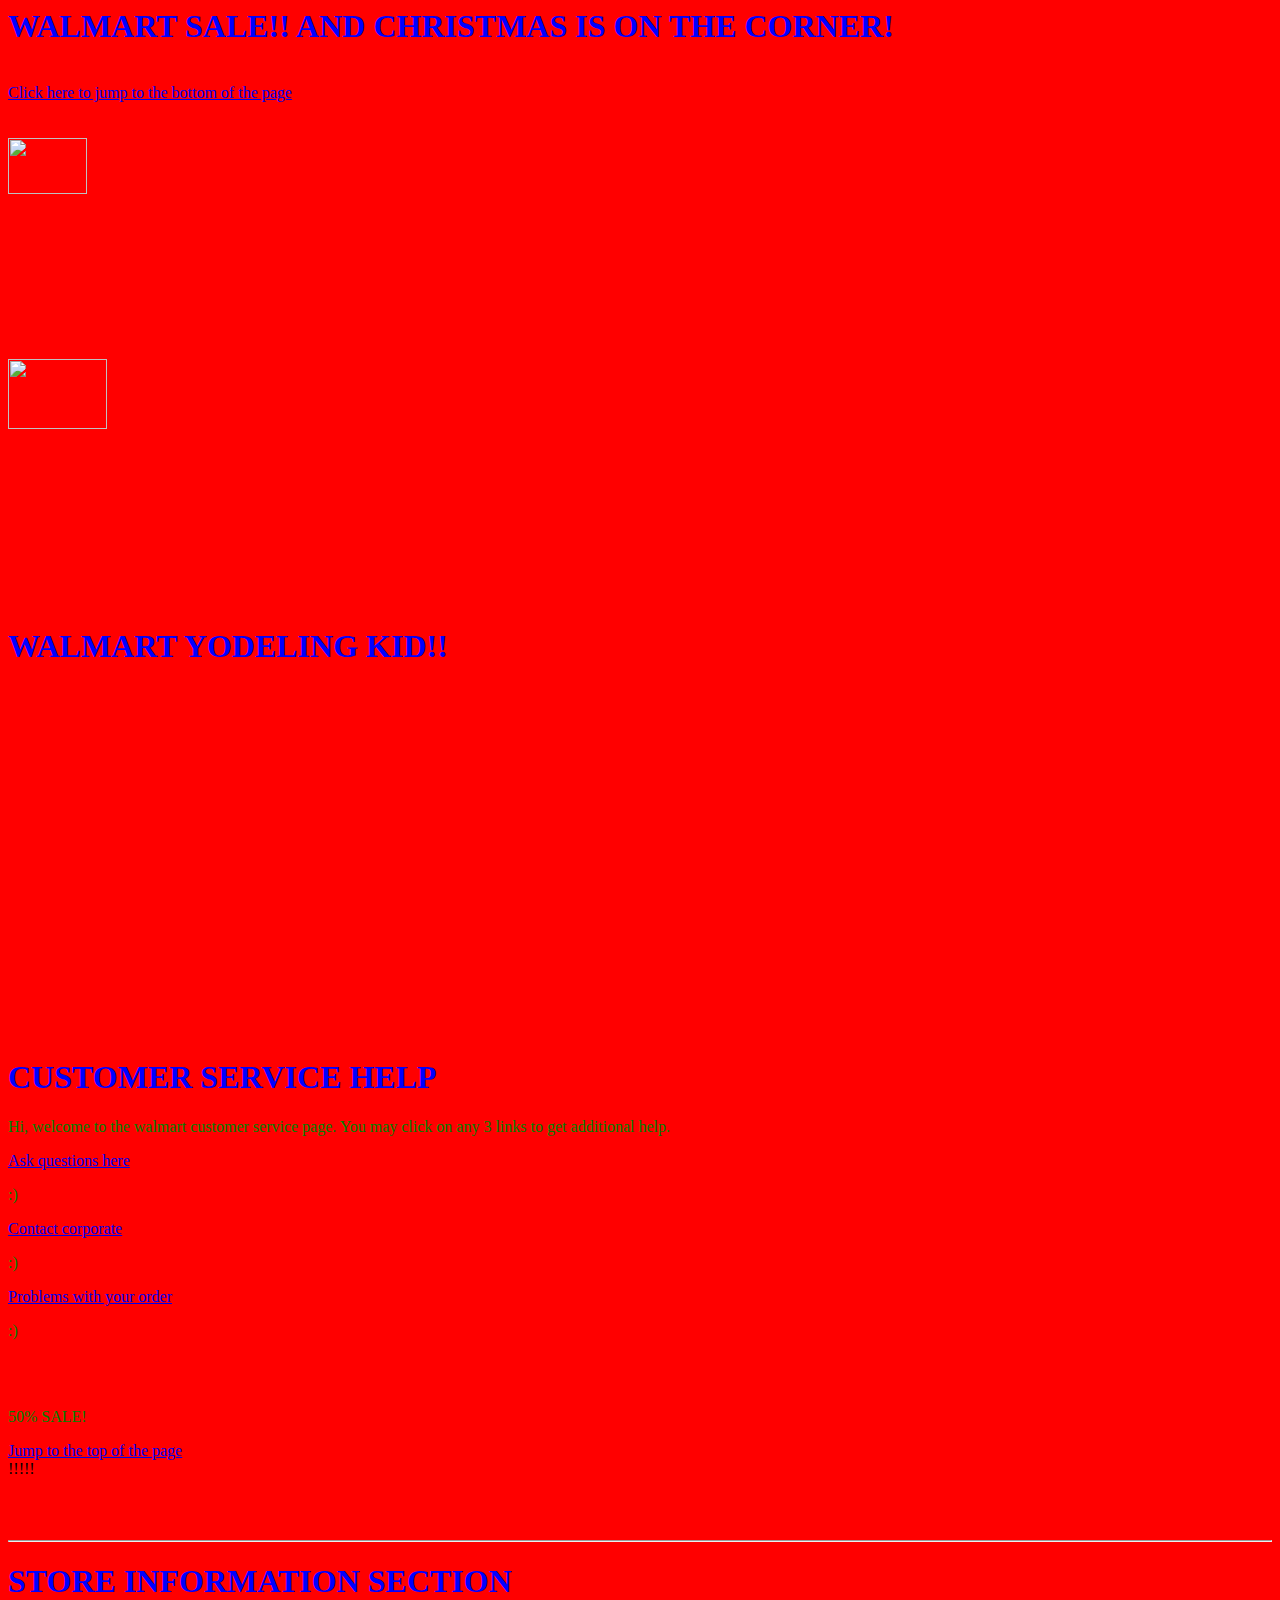
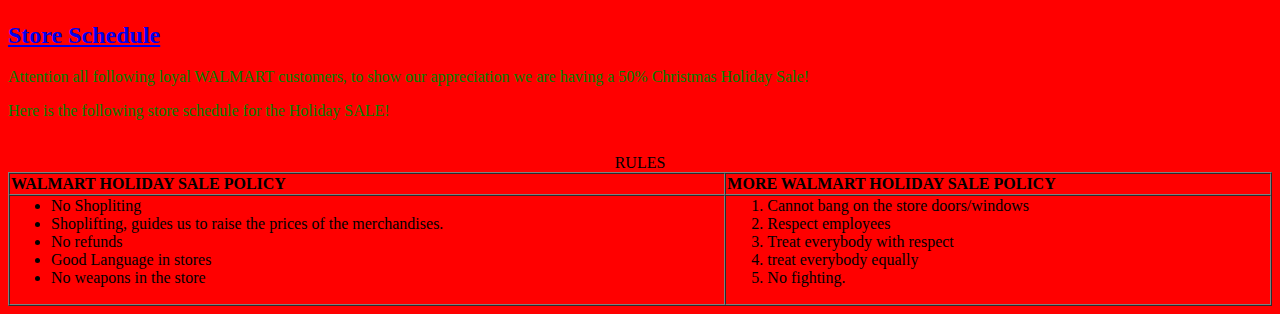
==== index.html @ f6d37ee2 "Update index.html" ====
<html>
<head>
<title> 50% OFF HOLIDAY SALE FROM BESTBUY!</title>
  <link rel="stylesheet" href="mystyle.css" type="text/css">
  </head>
  <body>
  <h1> WALMART SALE!! AND CHRISTMAS IS ON THE CORNER!</h1>
    <html>
<body>
<br>
<a href="#bottom">Click here to jump to the bottom of the page</a>
</body>
</html>
<br>
<br>
<br>
<img src="http://www.whec.com/whecimages/repository/2018-03/Walmart.jpg" width=25%>
<br>
 <img src="https://i5.walmartimages.com/asr/1c3595ff-80e4-4204-a3ec-dd9782ccef17_1.6270555eb18be1972b985ed7677456b4.jpeg?odnHeight=450&odnWidth=450&odnBg=FFFFFF" width=28%>  
<h1>WALMART YODELING KID!!</h1>
    <iframe width="560" height="315" src="https://www.youtube.com/embed/bOZT-UpRA2Y" frameborder="0" allow="autoplay; encrypted-media" allowfullscreen></iframe>
<br>
<br>
<br>
<h1>CUSTOMER SERVICE HELP</h1>
<p> Hi, welcome to the walmart customer service page. You may click on any 3 links to get additional help.</p>
<a href="http://help.walmart.com/app/ask">Ask questions here</a> <p>:)</p>
<a href="https://corporate.walmart.com/contact-us">Contact corporate</a> <p>:)</p>
<a href="http://help.walmart.com/app/answers/detail/a_id/19/~/problems-with-your-order">Problems with your order</a> <p> :) </p>
<br>
<br>
   <p> 50% SALE! </p>
 <html>
<body>
<a href="#top">Jump to the top of the page</a>
<br>
<a name="bottom">!!!!!</a>
</body>
</html>
 <br>
 <br>
<table width='100%' border=1px cellspacing=0>
 <caption>RULES</caption>
 
  <td><b>WALMART HOLIDAY SALE POLICY</b></td>
  <td><b>MORE WALMART HOLIDAY SALE POLICY</b></td>
    
    
    <tr>
      <td>
      <ul>
      <li> No Shopliting </li> 
      <li> Shoplifting, guides us to raise the prices of the merchandises.</li> 
      <li> No refunds </li>
      <li> Good Language in stores </li> 
      <li> No weapons in the store </li> 
          
    <td>
    
   <ol> <li> Cannot bang on the store doors/windows<li> Respect employees <li> Treat everybody with respect <li> treat everybody equally <li> No fighting. </li> </ol>
        
    </td>
   

 
     


 
    
    
 <br>
 <br>
 <hr>
        <h1> STORE INFORMATION SECTION </h1>
    <h2>
      <a href="schedule.html">Store Schedule</a>
    </h2>
<p>Attention all following loyal WALMART customers, to show our appreciation we are having a 50% Christmas Holiday Sale!</p>
<p>Here is the following store schedule for the Holiday SALE!</p>
<br>
    </body>
</html>
---- mystyle.css ----
body {
 background-color: red;
}

h1 {
color: Blue;
}

p {
  color: Green;
  }
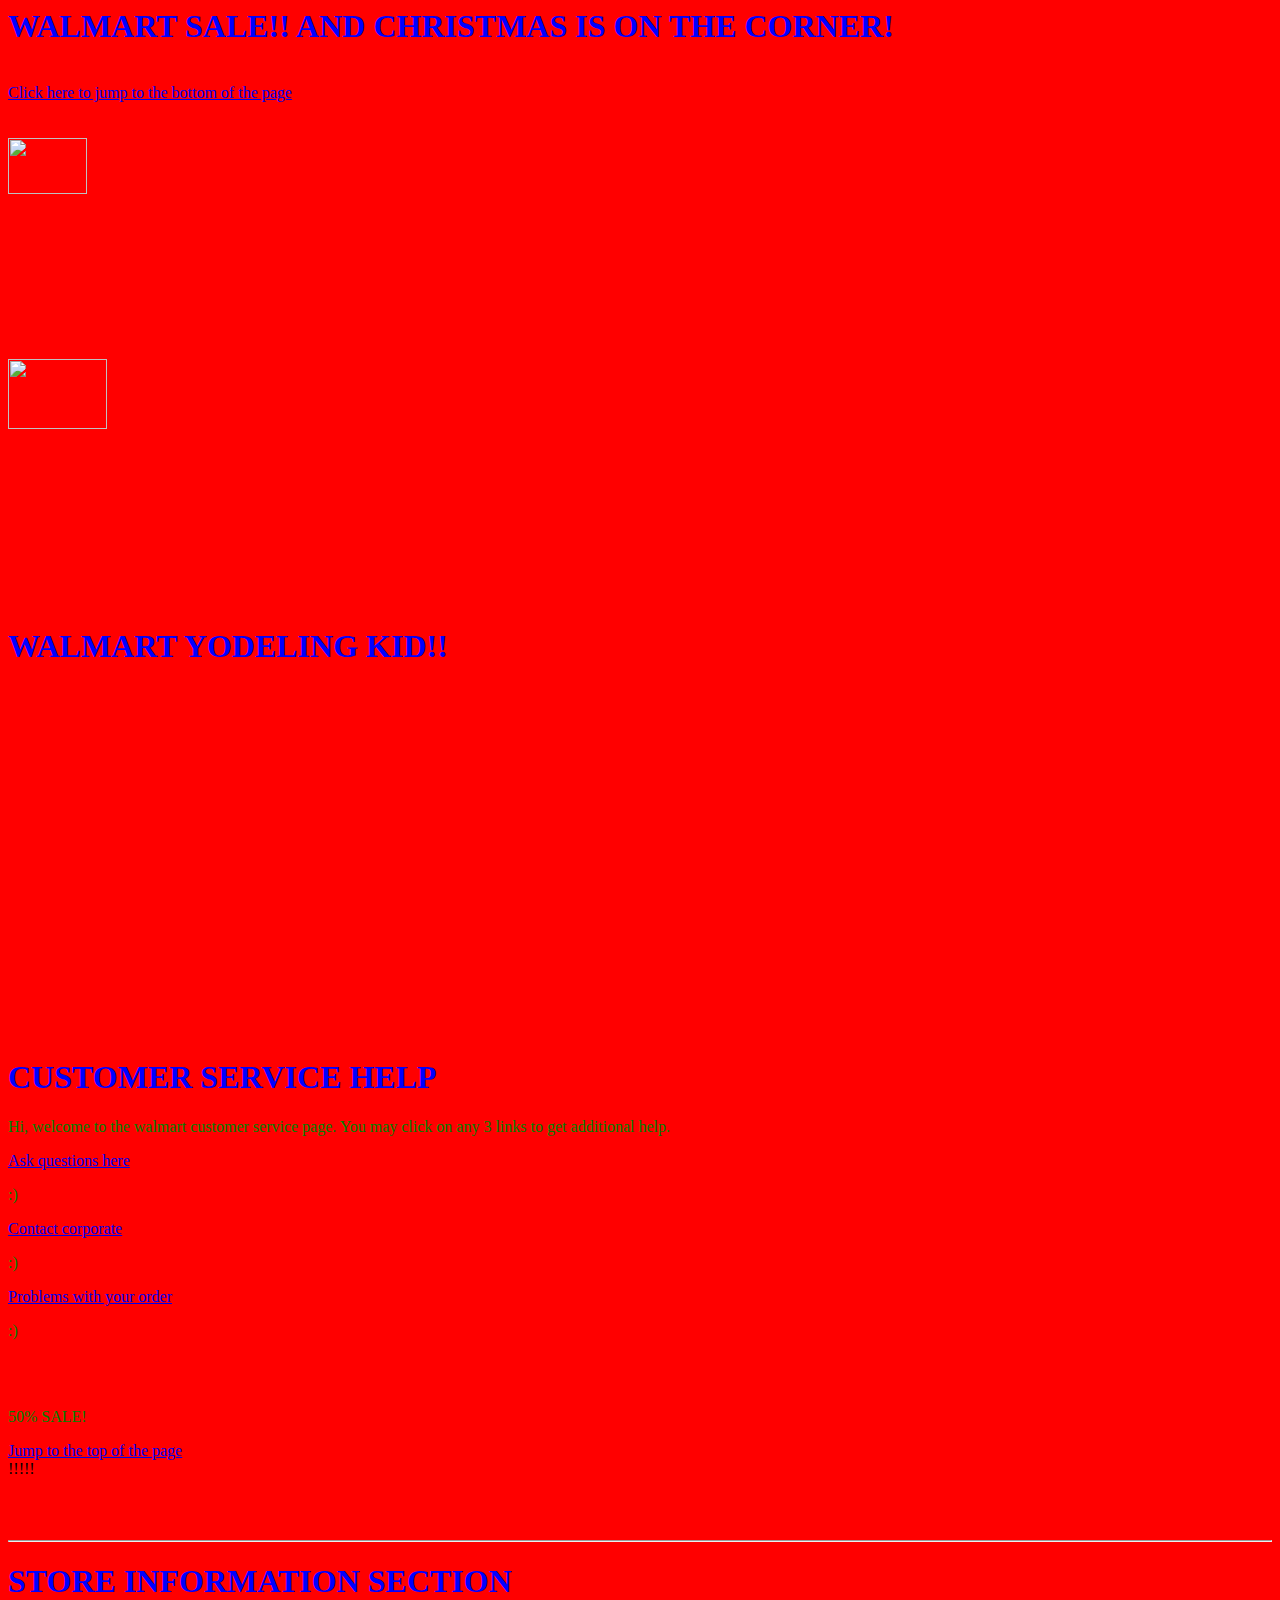
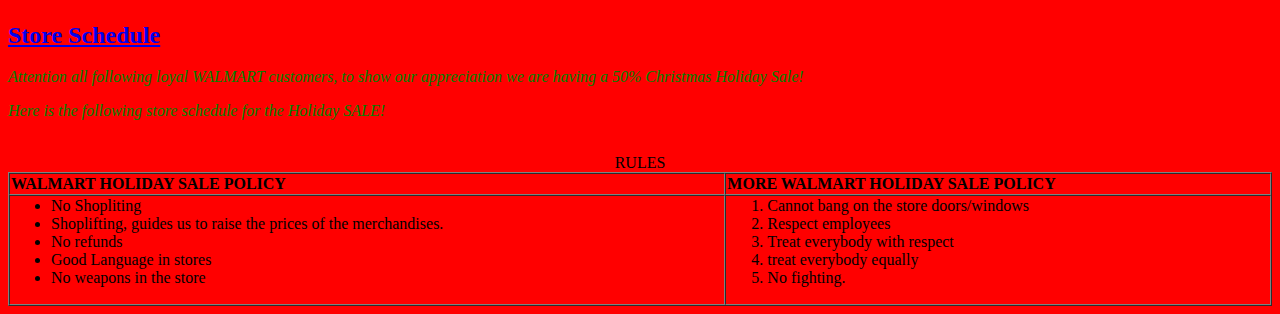
==== commit 65e10300: "Update index.html" ====
--- a/index.html
+++ b/index.html
@@ -76,8 +76,8 @@
     <h2>
       <a href="schedule.html">Store Schedule</a>
     </h2>
-<p>Attention all following loyal WALMART customers, to show our appreciation we are having a 50% Christmas Holiday Sale!</p>
-<p>Here is the following store schedule for the Holiday SALE!</p>
+<p><i>Attention all following loyal WALMART customers, to show our appreciation we are having a 50% Christmas Holiday Sale!</p>
+        <p>Here is the following store schedule for the Holiday SALE!</i></p>
 <br>
     </body>
 </html>
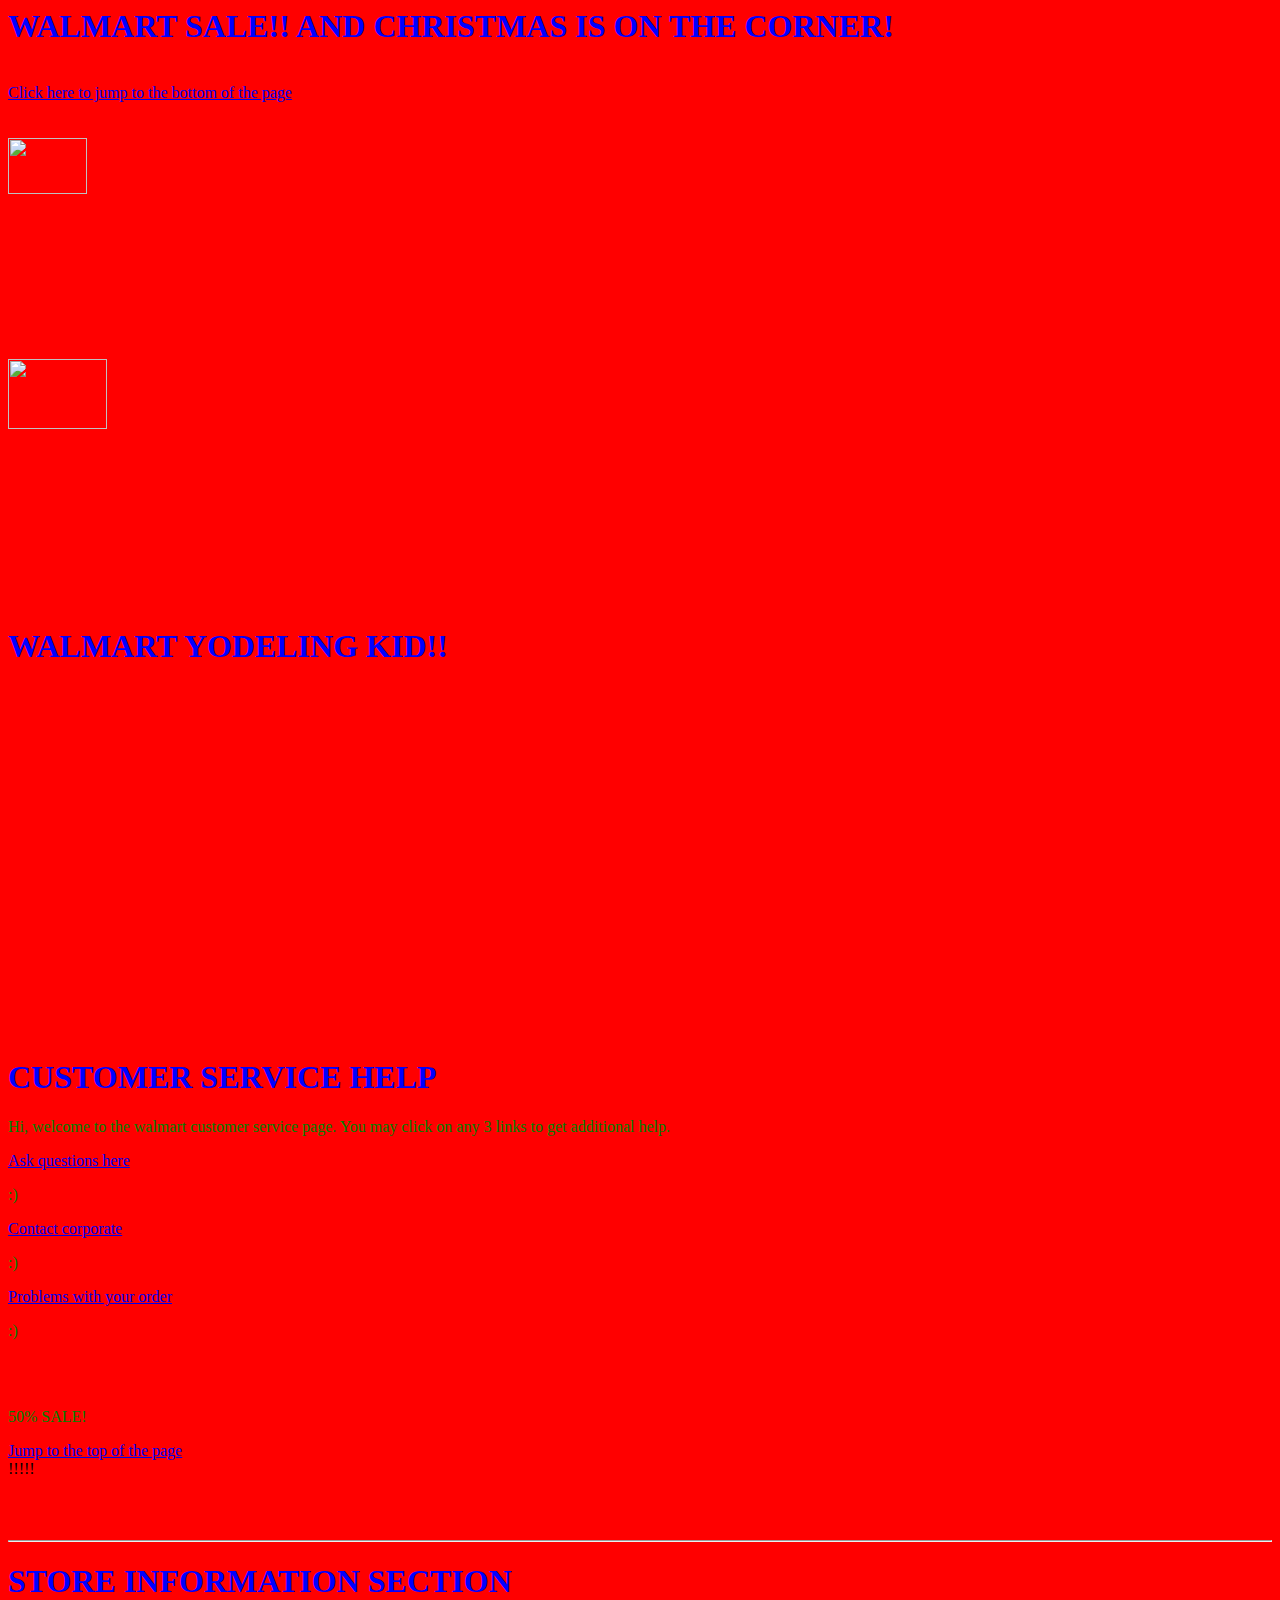
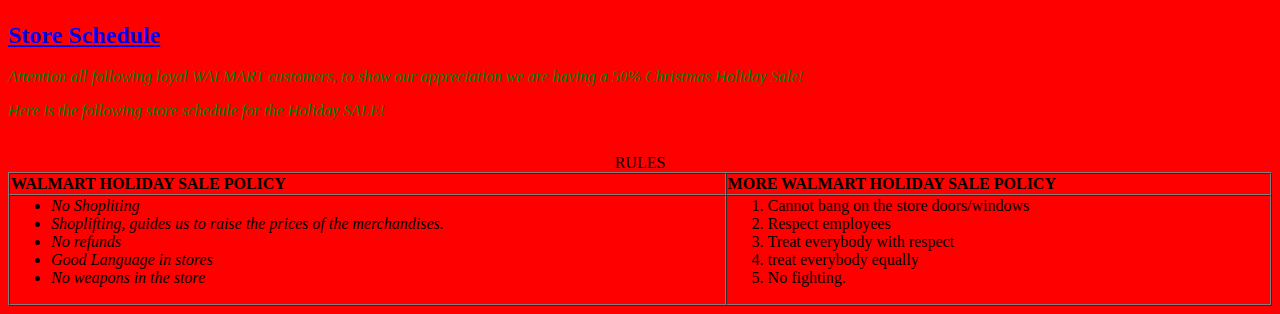
==== commit 6fde7973: "Update index.html" ====
--- a/index.html
+++ b/index.html
@@ -49,11 +49,11 @@
     <tr>
       <td>
       <ul>
-      <li> No Shopliting </li> 
-      <li> Shoplifting, guides us to raise the prices of the merchandises.</li> 
-      <li> No refunds </li>
-      <li> Good Language in stores </li> 
-      <li> No weapons in the store </li> 
+        <li><i> No Shopliting </i></li> 
+      <li><i> Shoplifting, guides us to raise the prices of the merchandises.</i></li> 
+      <li><i> No refunds </i></li>
+      <li><i> Good Language in stores </i></li> 
+      <li><i> No weapons in the store </i></li> 
           
     <td>
     
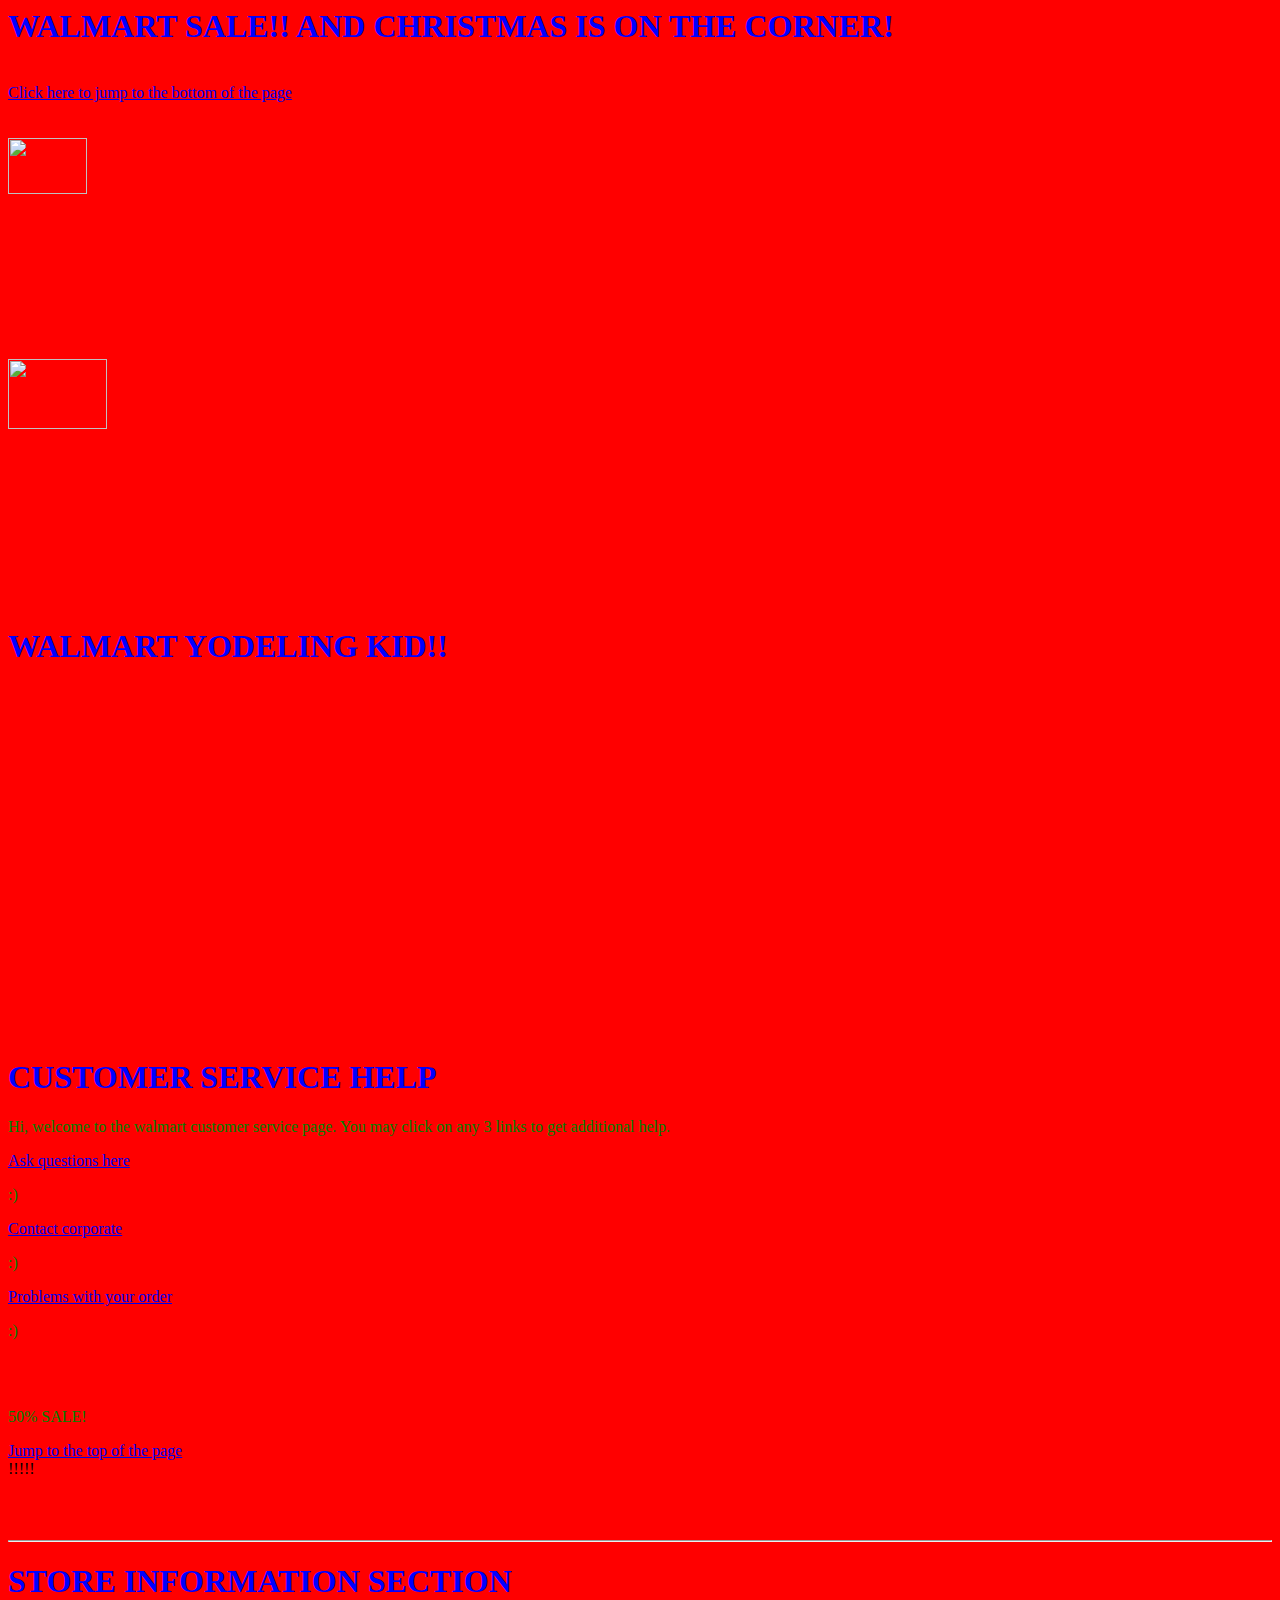
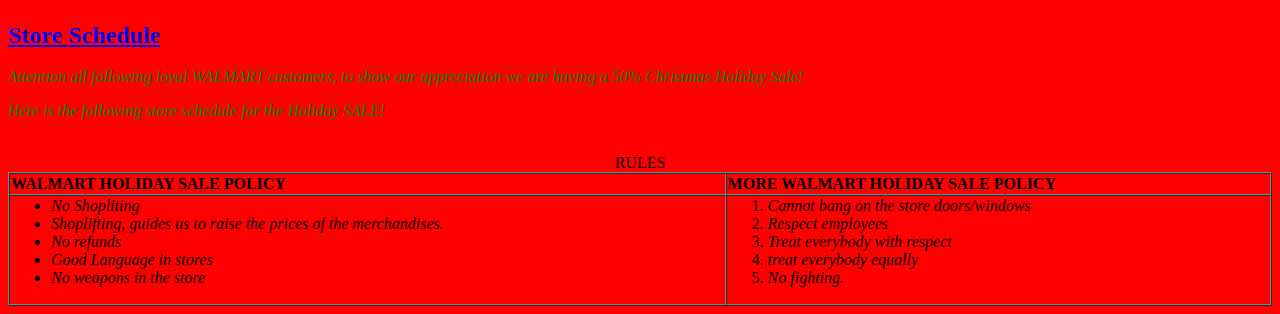
==== commit 9d060d5a: "Update index.html" ====
--- a/index.html
+++ b/index.html
@@ -57,7 +57,7 @@
           
     <td>
     
-   <ol> <li> Cannot bang on the store doors/windows<li> Respect employees <li> Treat everybody with respect <li> treat everybody equally <li> No fighting. </li> </ol>
+   <ol> <li><i> Cannot bang on the store doors/windows</i><li><i> Respect employees </i><li><i> Treat everybody with respect </i><li><i> treat everybody equally </i><li><i> No fighting. </i></li> </ol>
         
     </td>
    
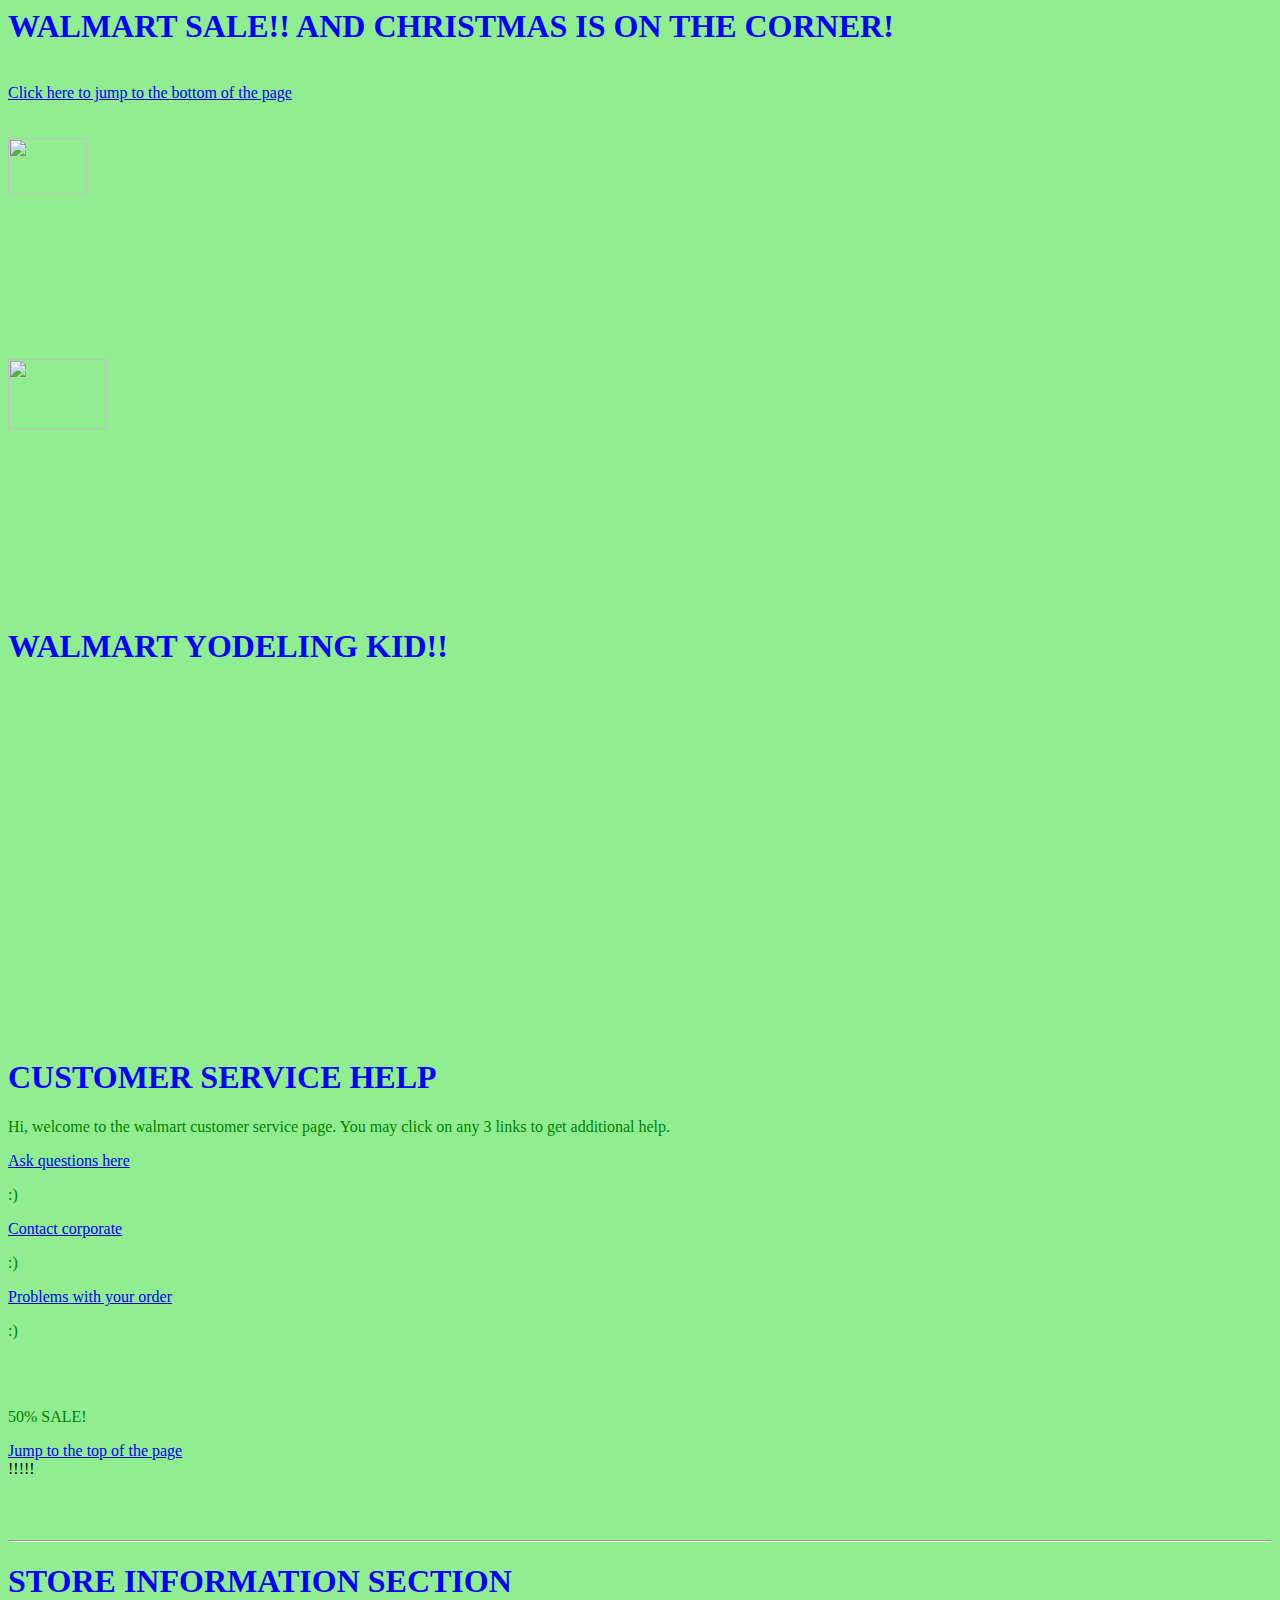
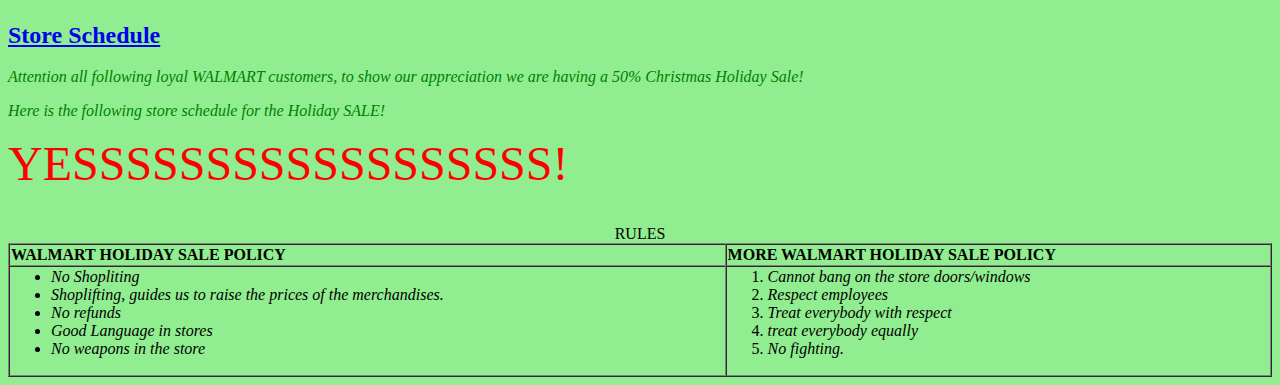
==== commit 5187e0c0: "Update index.html" ====
--- a/index.html
+++ b/index.html
@@ -78,6 +78,7 @@
     </h2>
 <p><i>Attention all following loyal WALMART customers, to show our appreciation we are having a 50% Christmas Holiday Sale!</p>
         <p>Here is the following store schedule for the Holiday SALE!</i></p>
+  <p><font size="15" color="red">YESSSSSSSSSSSSSSSSSS!</font></p>
 <br>
     </body>
 </html>
--- a/mystyle.css
+++ b/mystyle.css
@@ -1,6 +1,8 @@
 body {
- background-color: red;
+   background-image: url("[data-uri]");
+background-color: #cccccc;
 }
+
 
 h1 {
 color: Blue;
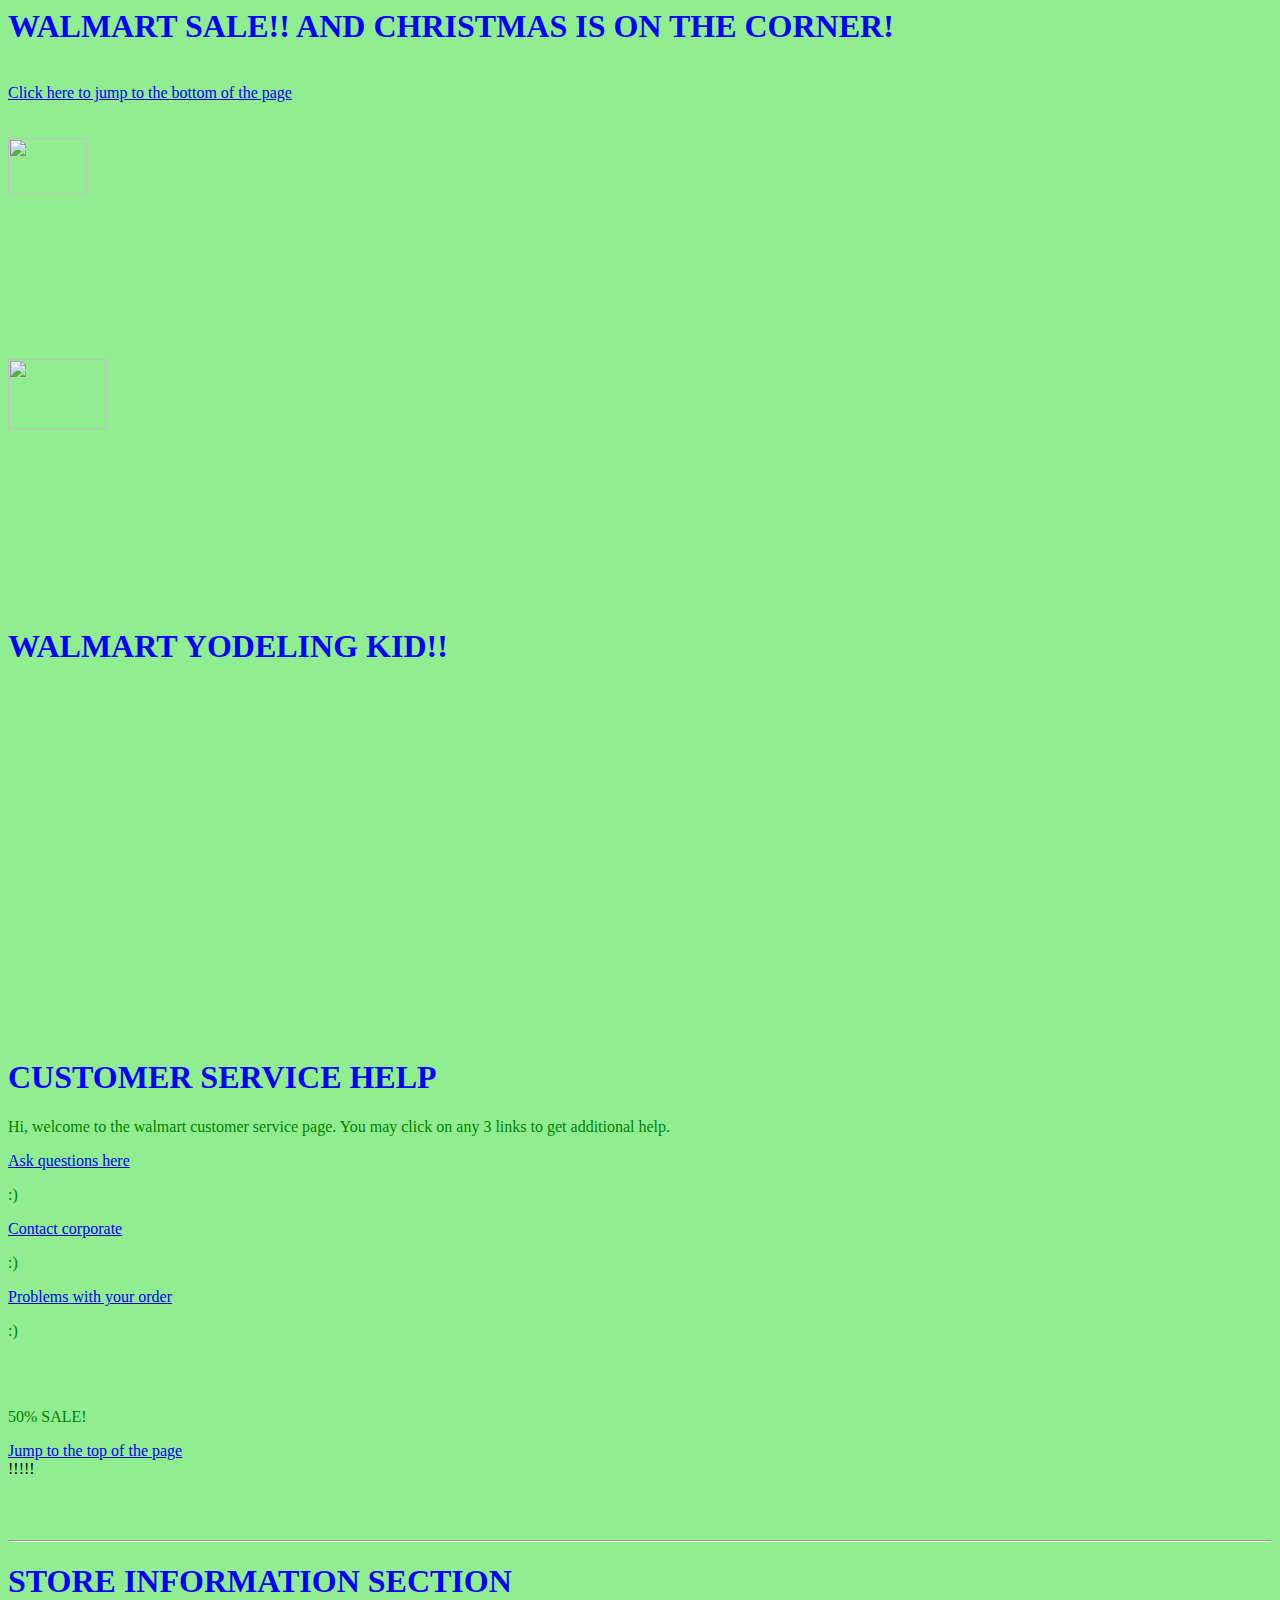
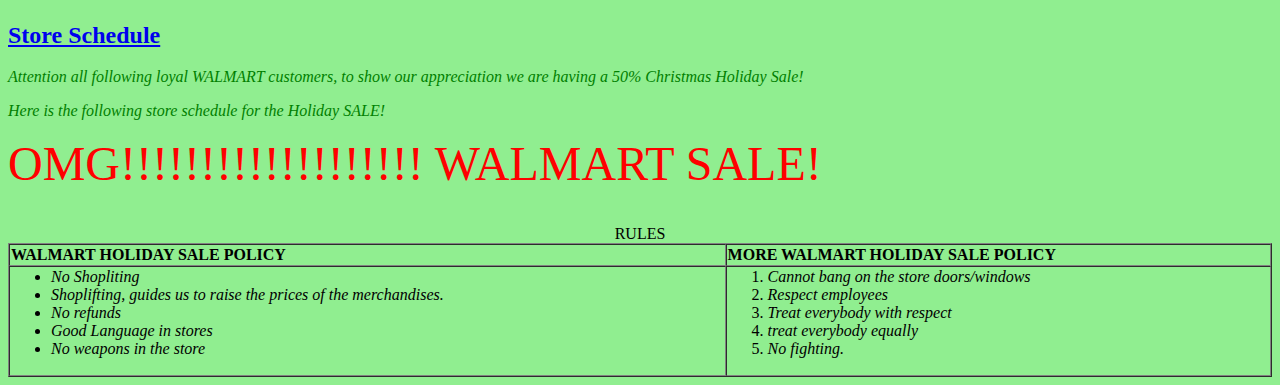
==== commit e9d13e0e: "Update index.html" ====
--- a/index.html
+++ b/index.html
@@ -78,7 +78,7 @@
     </h2>
 <p><i>Attention all following loyal WALMART customers, to show our appreciation we are having a 50% Christmas Holiday Sale!</p>
         <p>Here is the following store schedule for the Holiday SALE!</i></p>
-  <p><font size="15" color="red">YESSSSSSSSSSSSSSSSSS!</font></p>
+  <p><font size="15" color="red">OMG!!!!!!!!!!!!!!!!!!! WALMART SALE!</font></p>
 <br>
     </body>
 </html>
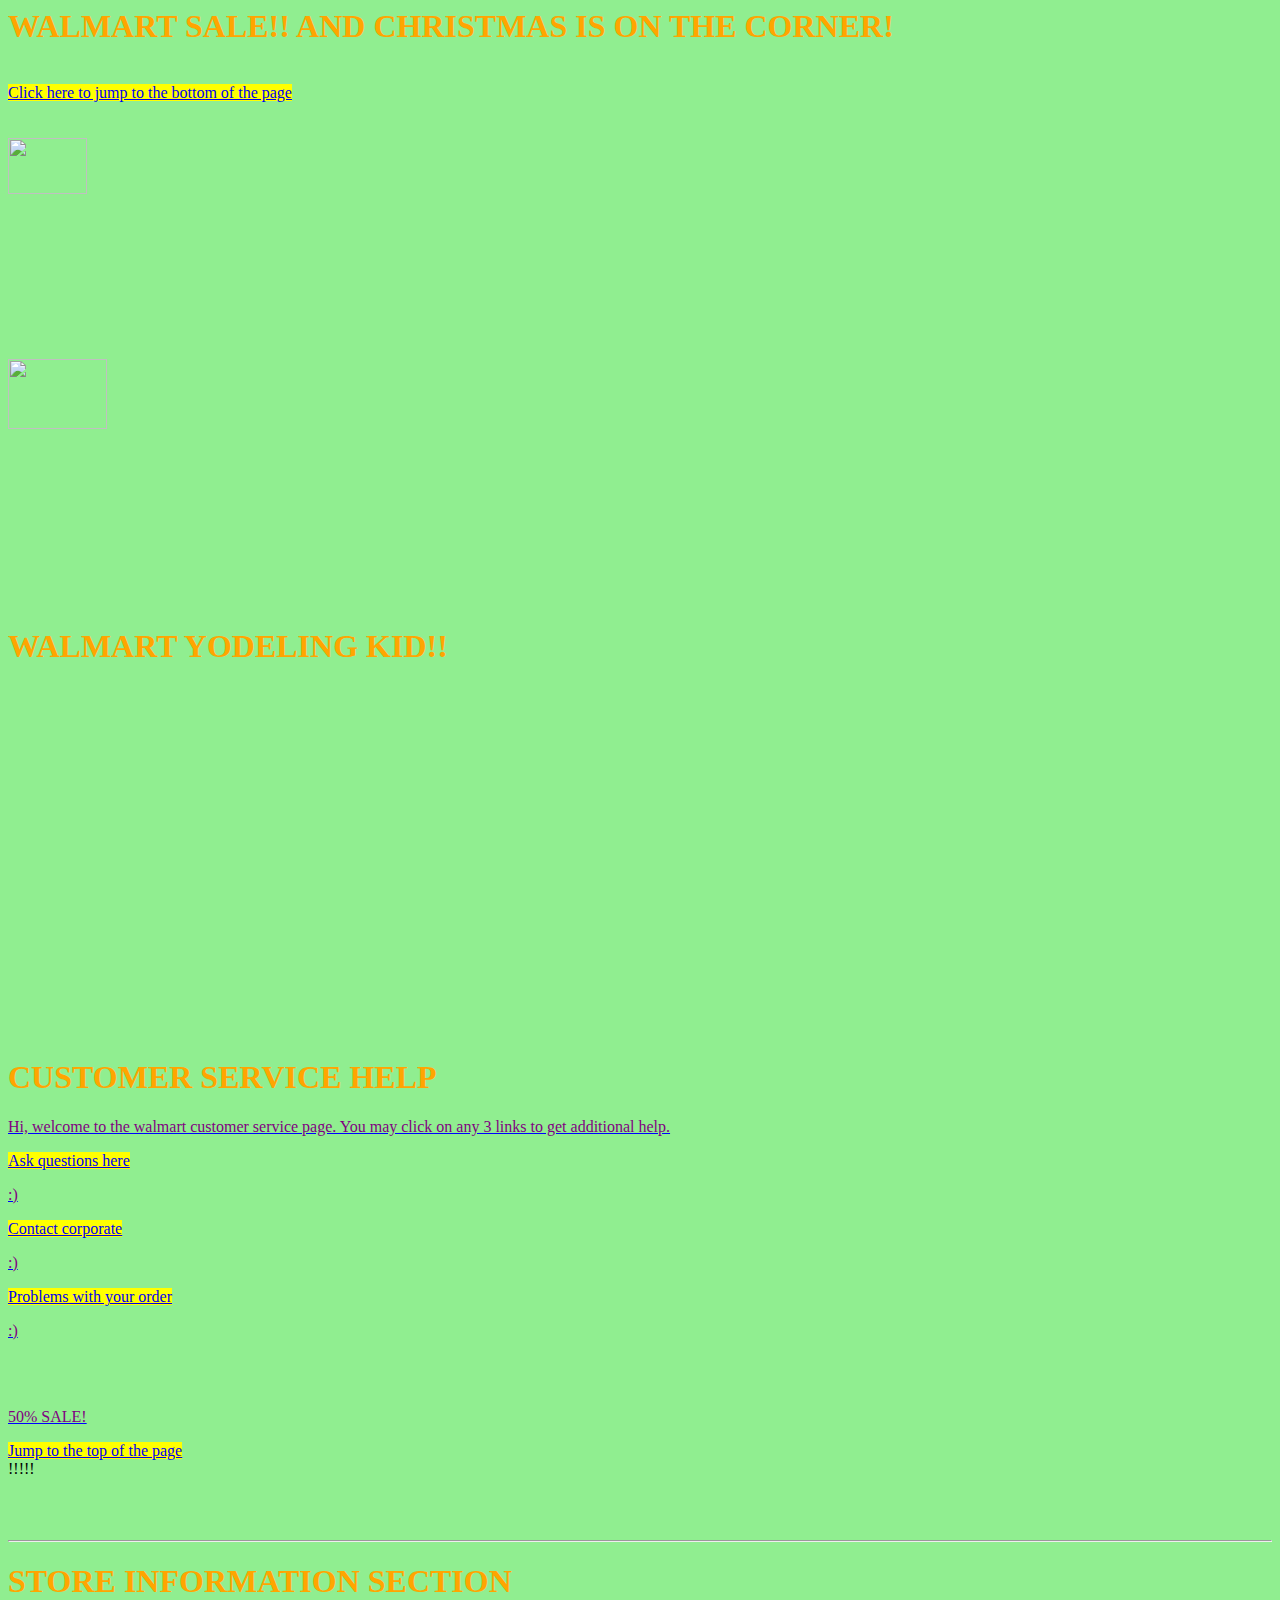
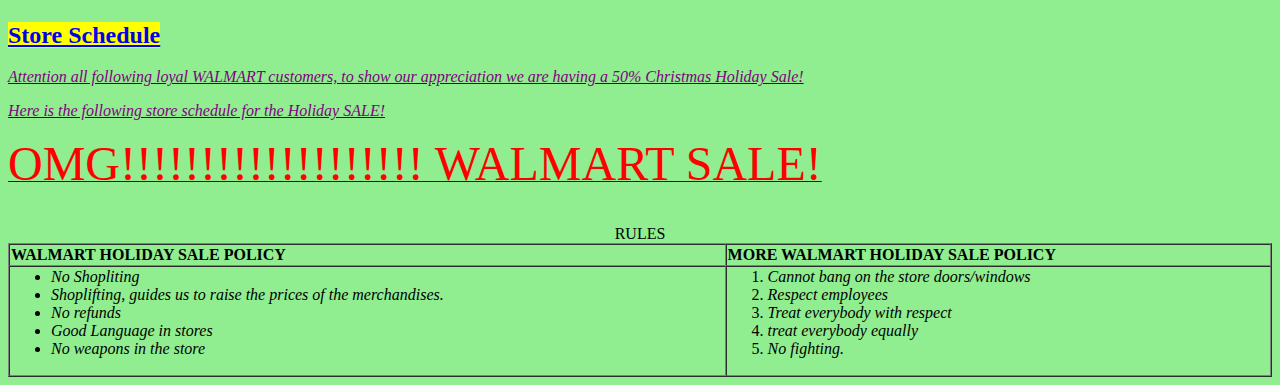
==== commit d59635fb: "Update index.html" ====
--- a/index.html
+++ b/index.html
@@ -14,6 +14,7 @@
 <br>
 <br>
 <br>
+    <!--My pictures and videos-->
 <img src="http://www.whec.com/whecimages/repository/2018-03/Walmart.jpg" width=25%>
 <br>
  <img src="https://i5.walmartimages.com/asr/1c3595ff-80e4-4204-a3ec-dd9782ccef17_1.6270555eb18be1972b985ed7677456b4.jpeg?odnHeight=450&odnWidth=450&odnBg=FFFFFF" width=28%>  
@@ -23,6 +24,7 @@
 <br>
 <br>
 <h1>CUSTOMER SERVICE HELP</h1>
+    <!--My links-->
 <p> Hi, welcome to the walmart customer service page. You may click on any 3 links to get additional help.</p>
 <a href="http://help.walmart.com/app/ask">Ask questions here</a> <p>:)</p>
 <a href="https://corporate.walmart.com/contact-us">Contact corporate</a> <p>:)</p>
@@ -41,7 +43,7 @@
  <br>
 <table width='100%' border=1px cellspacing=0>
  <caption>RULES</caption>
- 
+ <!--Rules-->
   <td><b>WALMART HOLIDAY SALE POLICY</b></td>
   <td><b>MORE WALMART HOLIDAY SALE POLICY</b></td>
     
@@ -72,6 +74,7 @@
  <br>
  <br>
  <hr>
+        <!--Store schedule table and store information section-->
         <h1> STORE INFORMATION SECTION </h1>
     <h2>
       <a href="schedule.html">Store Schedule</a>
--- a/mystyle.css
+++ b/mystyle.css
@@ -5,9 +5,73 @@
 
 
 h1 {
-color: Blue;
+  color: orange;
 }
 
+p { 
+  color: purple;
+  }
+body {background-color: coral;}
+
 p {
-  color: Green;
-  }
+    text-decoration: underline;
+    text-decoration-color: blue;
+}
+p.a {
+    font-family: "Times New Roman", Times, serif;
+}
+
+p.b {
+    font-family: Arial, Helvetica, sans-serif;
+}
+div.a {
+    font-size: 20px;
+}
+
+div.b {
+    font-size: large;
+}
+
+div.c {
+    font-size: 175%;
+}
+div.a {
+    height: auto;
+    border: 1px solid yellow;
+}
+
+div.b {
+    height: 50px;
+    border: 1px solid grey; 
+}
+div.a {
+    width: auto;
+    border: 1px solid pink;
+}
+
+div.b {
+    width: 150px;
+    border: 1px solid; 
+}
+div.c {
+    width: 50%;
+    border: 1px solid yellow; 
+}
+a:link { 
+    background-color: yellow;
+}
+div.a {
+    line-height: normal;
+}
+
+div.b {
+    line-height: 1.6;
+}
+
+div.c {
+    line-height: 80%;
+}
+
+div.d {
+    line-height: 200%;
+}  
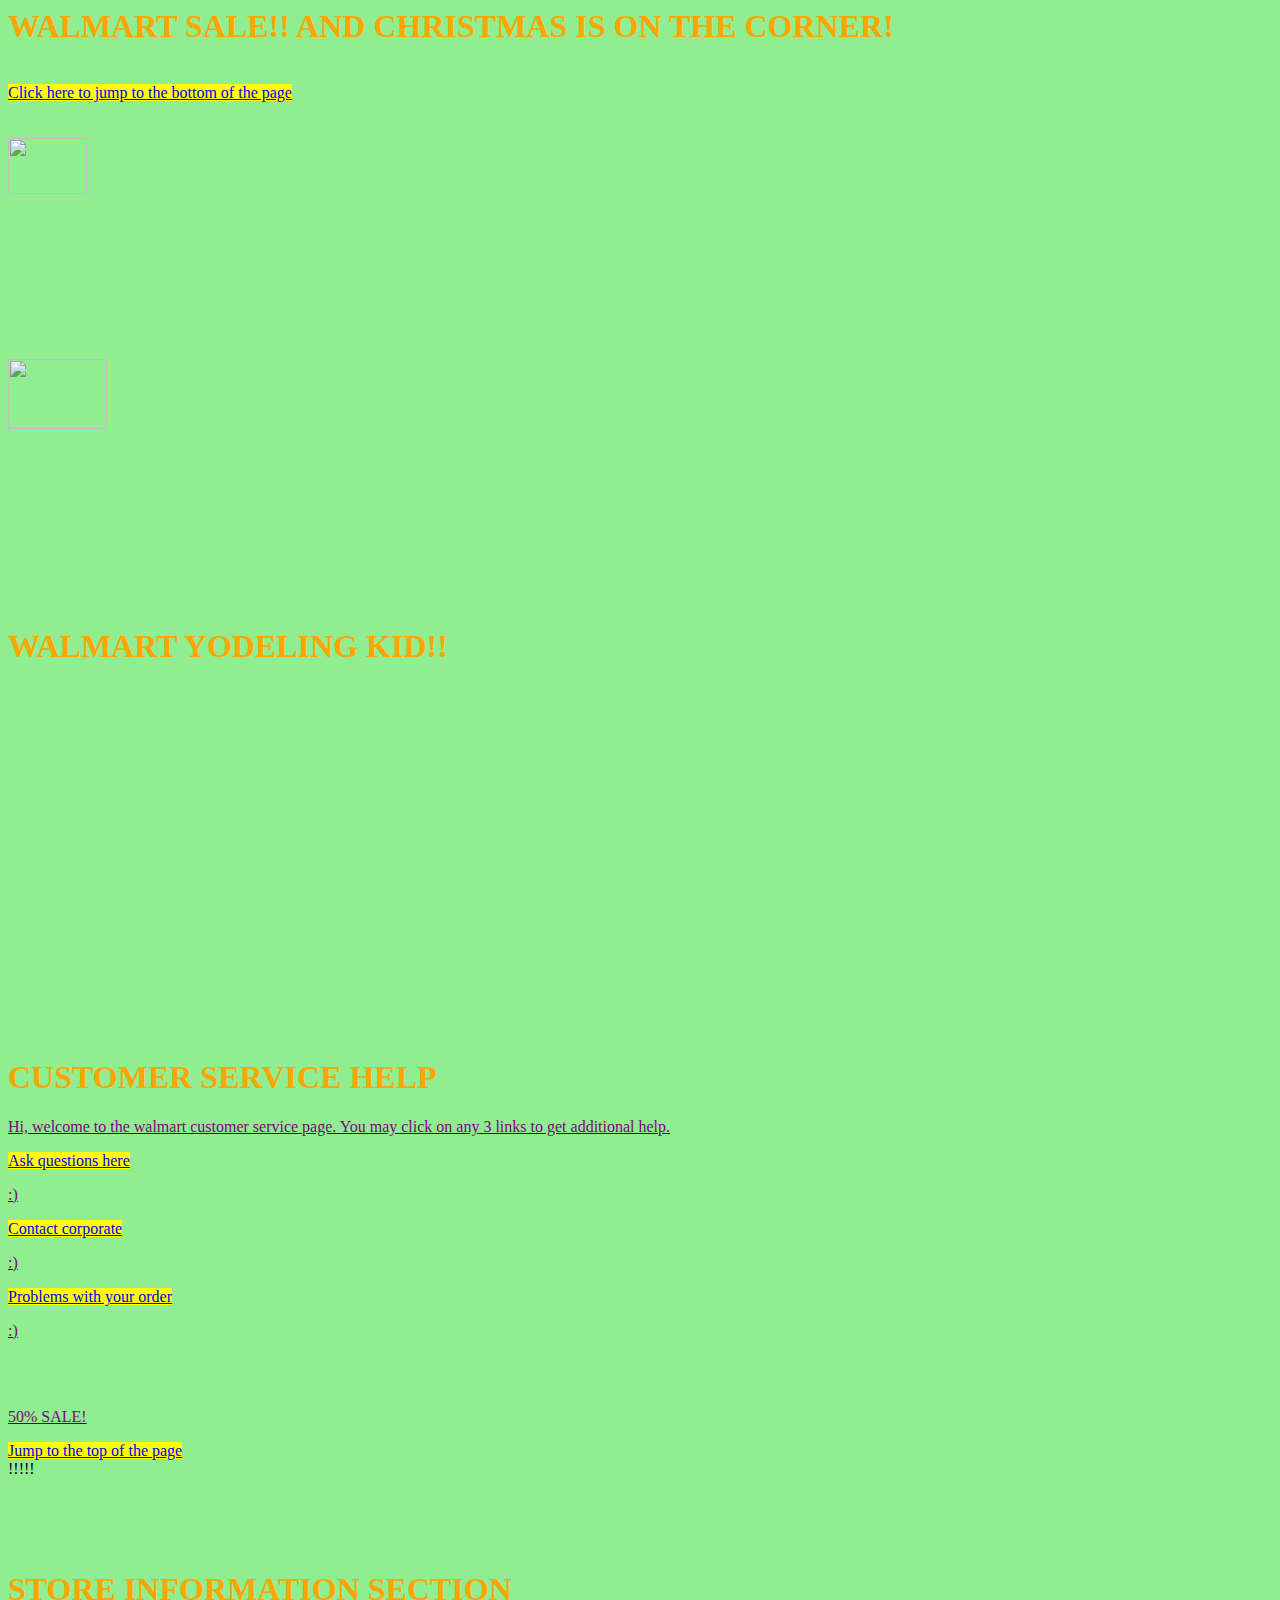
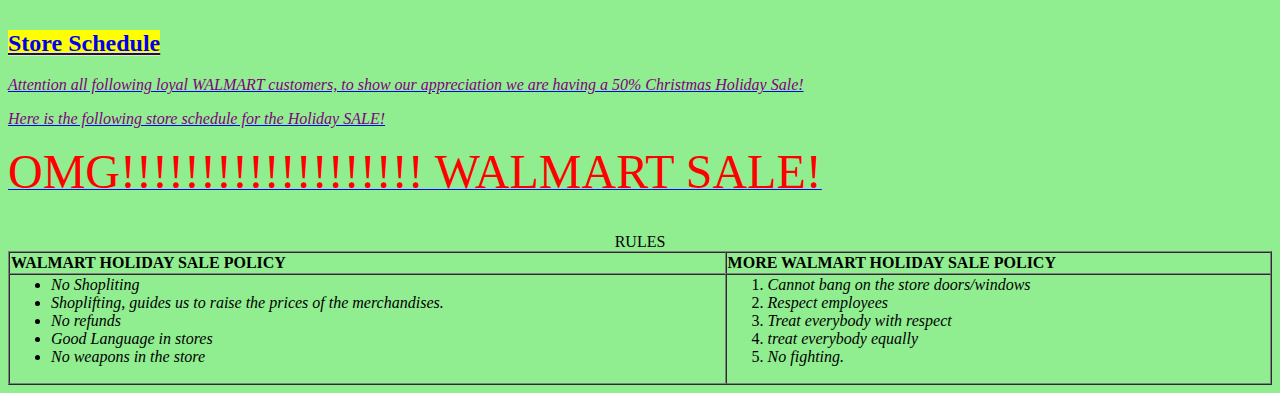
==== commit f21d82ef: "Update index.html" ====
--- a/index.html
+++ b/index.html
@@ -73,7 +73,7 @@
     
  <br>
  <br>
- <hr>
+ <br>
         <!--Store schedule table and store information section-->
         <h1> STORE INFORMATION SECTION </h1>
     <h2>
